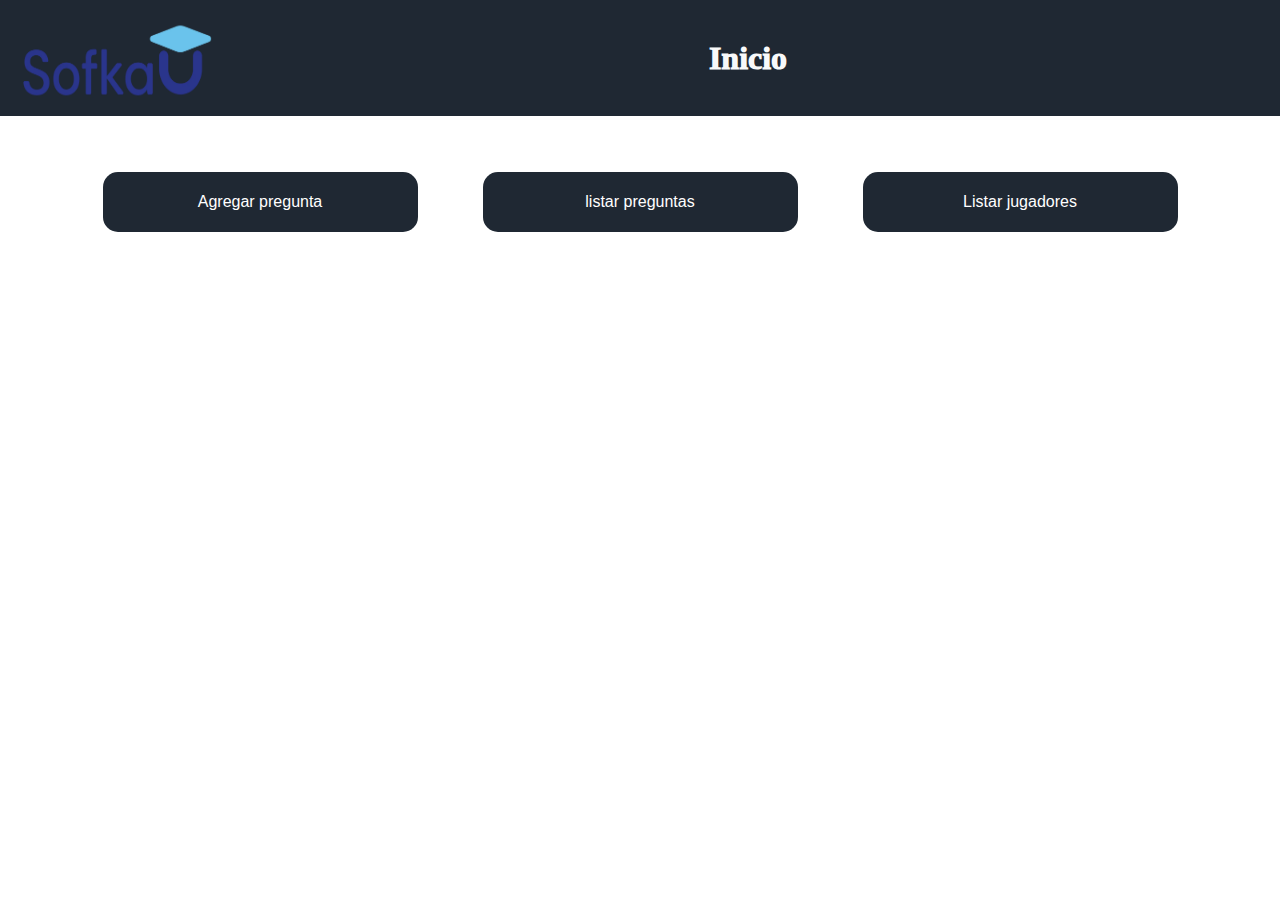
==== administrador.html @ 58f18896 "ADD ---  Se implementa pagina de administrador" ====
<!DOCTYPE html>
<html lang="en">
  <head>
    <meta charset="UTF-8" />
    <meta http-equiv="X-UA-Compatible" content="IE=edge" />
    <meta name="viewport" content="width=device-width, initial-scale=1.0" />
    <link rel="stylesheet" href="./src/css/style.css" />
    <!-- Estilos de bootstrap -->
    <link
      rel="stylesheet"
      href="https://maxcdn.bootstrapcdn.com/bootstrap/4.5.2/css/bootstrap.min.css"
    />
    <title>Document</title>
  </head>
  <body>
    <nav class="navbar navbar-expand-md navbar-dark sticky-top navestilos">
      <!-- Brand -->
      <a class="navbar-brand" href="#"
        ><img
          src="./src/images/logo-sofkau.webp"
          alt="Logo"
          width="200px"
          height="90px"
      /></a>
      <!-- Toggler/collapsibe Button -->
      <button
        class="navbar-toggler"
        type="button"
        data-toggle="collapse"
        data-target="#collapsibleNavbar"
      >
        <span class="navbar-toggler-icon"></span>
      </button>
      <!-- Navbar links -->
      <div
        class="collapse navbar-collapse justify-content-center text-center"
        id="collapsibleNavbar"
      >
        <ul class="navbar-nav">
          <li class="nav-item px-3">
            <a id="tex1" class="nav-link text-light" href="./index.html"
              >Inicio</a
            >
          </li>
        </ul>
      </div>
    </nav>

    <div class="container">
      <div class="row">

        <div class="col-md-4 col-sm-12">
          <button
            class="estilosbutton"
            id="historicopersonal"
            variant="success"
          >
            Agregar pregunta
          </button>
        </div>
        <div class="col-md-4 col-sm-12">
            <button
              class="estilosbutton"
              id="historicopersonal"
              variant="success"
            >
              listar preguntas
            </button>
          </div>
          <div class="col-md-4 col-sm-12">
            <button
              class="estilosbutton"
              id="historicopersonal"
              variant="success"
            >
              Listar jugadores
            </button>
          </div>
      </div>
    </div>

    <!-- Script de bootstrap -->
    <script
      src="https://code.jquery.com/jquery-3.5.1.slim.min.js"
      integrity="sha384-DfXdz2htPH0lsSSs5nCTpuj/zy4C+OGpamoFVy38MVBnE+IbbVYUew+OrCXaRkfj"
      crossorigin="anonymous"
    ></script>
    <script
      src="https://cdn.jsdelivr.net/npm/popper.js@1.16.1/dist/umd/popper.min.js"
      integrity="sha384-9/reFTGAW83EW2RDu2S0VKaIzap3H66lZH81PoYlFhbGU+6BZp6G7niu735Sk7lN"
      crossorigin="anonymous"
    ></script>
    <script
      src="https://cdn.jsdelivr.net/npm/bootstrap@4.6.0/dist/js/bootstrap.min.js"
      integrity="sha384-+YQ4JLhjyBLPDQt//I+STsc9iw4uQqACwlvpslubQzn4u2UU2UFM80nGisd026JF"
      crossorigin="anonymous"
    ></script>
  </body>
</html>
---- src/css/style.css ----
/* $color1: blue;
$color2: red */
.navestilos {
  background-color: #1F2833;
}

.nav-item a:hover {
  background-color: #45A29E;
  font-size: 25px;
  transition: 0.8s;
  font-weight: bold;
  border-radius: 35px;
}

#tex1 {
  font-size: 32px;
  font-weight: 1000;
  font-family: "Caveat", cursive;
}

#tex2 {
  font-size: 32px;
  font-weight: 1000;
  font-family: "Caveat", cursive;
}

#textCategoria {
  font-size: 25px;
  font-weight: 1000;
}

@keyframes cambio {
  0% {
    margin-left: 0;
  }
  20% {
    margin-left: 0;
  }
  25% {
    margin-left: -100%;
  }
  45% {
    margin-left: -100%;
  }
  50% {
    margin-left: -200%;
  }
  70% {
    margin-left: -200%;
  }
  75% {
    margin-left: -300%;
  }
  100% {
    margin-left: -300%;
  }
}
.d-block {
  overflow: hidden;
}

.card {
  margin: 0 auto;
  /* Added */
  float: none;
  /* Added */
  margin-bottom: 10px;
  /* Added */
  margin-top: 50px;
  width: 400px;
  height: auto;
}

.card img {
  height: 180px;
}

.tarjetas1 h2 {
  text-align: center;
  margin-top: 50px;
}

main {
  padding-top: 30px;
}

.titulocategorias {
  text-align: center;
}

.estadisticasjuego {
  text-align: center;
  font-size: 25px;
  font-weight: 1000;
}

#cardestadisticas {
  width: 70%;
  height: auto;
}

.card-title {
  color: black;
}

#textcat {
  margin-top: 12px;
}

.row1 {
  position: absolute;
}

/* about */
.about .member {
  padding: 30px;
  border: 5px solid white;
  border-radius: 20px;
  background: #F9F9FD;
  transition: 0.5s;
}

.about .member:hover {
  box-shadow: 0px 15px 30px rgba(77, 87, 222, 0.3);
  background: #fff;
}

.about .member h4 {
  font-weight: 700;
  margin-bottom: 5px;
  font-size: 20px;
  color: #FC562C;
}

.about .member .pic {
  overflow: hidden;
  width: 180px;
  border-radius: 50%;
}

.about .member p {
  margin: 10px 0 0 0;
  font-size: 14px;
}

.about .member a {
  transition: ease-in-out 0.3s;
  display: flex;
  align-items: center;
  justify-content: center;
  border-radius: 50px;
  width: 38px;
  height: 38px;
  border: 1px solid;
}

.about .member a:hover {
  background: #0061F2;
  color: white;
}

.solitario3 {
  width: 50%;
  margin-left: 25%;
}

footer div {
  background-color: rgba(0, 0, 0, 0.2);
}

.imagen a img {
  width: 90%;
  margin-left: 10%;
  height: 120px;
  margin-top: 60px;
}

#rondaDin {
  text-align: center;
  justify-content: center;
  margin-top: 30px;
  font-size: 50px;
  font-weight: 1000;
  font-family: "Caveat", cursive;
  text-shadow: 3px 5px 5px #080808;
  color: rgb(239, 122, 14);
}

#premioDin {
  text-align: center;
  justify-content: center;
  margin-top: 30px;
  font-size: 50px;
  font-weight: 1000;
  font-family: "Caveat", cursive;
  text-shadow: 5px 5px 5px;
  color: rgb(200, 17, 32);
}

.containercampeon {
  background-image: url("../images/starfall-gif-67.gif");
  padding-top: 70px;
  width: 80%;
  height: 300px;
  text-align: center;
  justify-content: center;
}
.containercampeon h2 {
  margin-top: 5px;
  margin-left: 40px;
  font-size: 80px;
  font-family: "Caveat", cursive;
  text-shadow: 5px 5px 5px;
  font-weight: 500;
}

.body {
  overflow: hidden;
  zoom: 92%;
}

.bienvenido {
  text-align: center;
  font-family: "Caveat", cursive;
  color: #17086d;
  margin-top: 10px;
}
.bienvenido h1 {
  font-weight: bold;
  font-size: 70px;
}

.frases {
  text-align: center;
  margin-top: 5px;
  font-family: "Satisfy", cursive;
}

#temacategoria {
  text-align: center;
  margin-top: 20px;
  font-size: 30px;
}

.btnfinjuego {
  width: 30%;
  height: 50px;
  margin-left: 10%;
  margin-top: 35px;
  background-color: #1F2833;
  border: 2px solid transparent;
  border-radius: 15px;
}

#pregunta {
  text-align: center;
  margin-top: 15px;
  font-family: "Caveat", cursive;
  font-size: 40px;
  font-weight: 800;
}

#relacion {
  text-align: center;
}

#respuestasCol1 {
  margin-top: 10px;
  justify-content: center;
}
#respuestasCol1 .respuestas {
  color: #920c17;
  height: 60px;
  text-align: center;
  justify-content: center;
  align-items: center;
  border-radius: 20px;
  background-color: white;
  border: 2px, solid #0971ad;
  color: #032d46;
  font-weight: bold;
  padding: 8px 15px;
  text-align: center;
  text-decoration: none;
  display: inline-block;
  font-size: 16px;
  margin: 4px 2px;
  -webkit-transition-duration: 0.4s;
  transition-duration: 0.4s;
  cursor: pointer;
  width: 95%;
}
#respuestasCol1 .respuestas:hover {
  background-color: #0971ad;
  color: white;
}

#estadistica h3 {
  margin-left: 4px;
}

#buttonretirar {
  margin-top: 20px;
  font-size: 8px;
  font-weight: 90;
  letter-spacing: 1px;
  padding: 13px 20px 13px;
  outline: 0;
  border: 2px solid black;
  cursor: pointer;
  position: relative;
  background-color: rgba(0, 0, 0, 0);
  user-select: none;
  -webkit-user-select: none;
  touch-action: manipulation;
}

#buttonretirar {
  width: calc(10vw + 6px);
  height: calc(4vw + 6px);
  background-image: linear-gradient(90deg, #00c0ff 0%, #ffcf00 49%, #fc4f4f 80%, #00c0ff 100%);
  border-radius: 45px;
  display: flex;
  align-items: center;
  justify-content: center;
  text-transform: uppercase;
  font-size: 1.5vw;
  font-weight: bold;
}

#buttonretirar:after {
  content: attr(alt);
  width: 10vw;
  height: 4vw;
  background-color: #191919;
  display: flex;
  align-items: center;
  justify-content: center;
}

#buttonretirar:hover {
  animation: slidebg 2s linear infinite;
}

@keyframes slidebg {
  to {
    background-position: 20vw;
  }
}
#estadistica {
  margin-top: 60px;
  border: 3px dotted #ff8833;
  padding: 10px;
  width: auto auto;
  margin-right: 20px;
}
#estadistica h1 {
  text-align: center;
}

#retirarboton {
  margin-left: 50px;
}

.relacionpregunta {
  font-family: "Caveat", cursive;
}

#avatar h3 {
  text-align: center;
}

@media (max-width: 800px) {
  .body {
    overflow: auto;
  }
}
@media (max-width: 760px) {
  .estadisticas {
    text-align: center;
    justify-content: center;
  }
}
@media (max-width: 760px) {
  #buttonretirar {
    margin-left: 25%;
    width: 50%;
    text-align: center;
    justify-content: center;
    padding-top: 5px;
  }

  .dinamico {
    text-align: center;
    justify-content: center;
  }
}
#imgretirar img {
  height: 100px;
  margin-top: 50px;
}

#textomotivacion {
  font-family: "Kalam", cursive;
  font-weight: 1000;
  text-align: center;
  margin-top: 50px;
}
#textomotivacion h3 {
  text-align: center;
}
#textomotivacion p {
  text-align: center;
  font-size: 25px;
}

#avatar img {
  width: 50%;
  margin-left: 20%;
  height: 150px;
  margin-top: 10px;
}
#avatar h3 {
  margin-left: 100px;
  font-family: "Architects Daughter", cursive;
  font-weight: 800;
}

#estadisticaFinal {
  padding: 10px;
  font-family: "Architects Daughter", cursive;
}
#estadisticaFinal h3 {
  text-align: center;
  font-size: 50px;
  font-weight: bold;
}
#estadisticaFinal h2 {
  text-align: left;
  position: relative;
}
#estadisticaFinal h2:hover {
  color: rgb(164, 17, 184);
  text-decoration: underline;
}

.zoom {
  transition: 1.5s ease;
  -moz-transition: 1.5s ease;
  /* Firefox */
  -webkit-transition: 1.5s ease;
  /* Chrome - Safari */
  -o-transition: 1.5s ease;
  /* Opera */
}

.zoom:hover {
  transform: scale(1.5);
  -moz-transform: scale(1.5);
  /* Firefox */
  -webkit-transform: scale(1.5);
  /* Chrome - Safari */
  -o-transform: scale(1.5);
  /* Opera */
  -ms-transform: scale(1.5);
  /* IE9 */
  color: rgb(197, 4, 100);
}

#imgperder img {
  height: 250px;
}

#imgganar img {
  height: 100px;
  margin-top: 50px;
}

#ganar {
  font-weight: 500;
}

.register2-bg {
  background-image: url("../images/registro.webp");
  background-size: cover;
  background-repeat: no-repeat;
  min-height: 100vh;
}

#fondoregistro {
  background-color: black;
}

.btnregestilos {
  background-color: #F9FF33;
  border: 2px solid transparent;
  border-radius: 15px;
  width: 60%;
  margin-top: 6px;
}

.btnregestilos:hover {
  background-color: #FF4500;
  font-size: 20px;
  transition: 1.2s;
  font-weight: 400;
}

@media (max-width: 1200px) {
  .register2-bg {
    min-height: 50vh;
  }
}
@media (max-width: 800px) {
  .btnregestilos {
    margin-top: 5px;
    width: 80%;
    margin-left: 10%;
  }
}
.register3-bg {
  background-image: url("../images/ct.jpg");
  background-size: cover;
  background-repeat: no-repeat;
  min-height: 100vh;
}

#fondoregistro2 {
  background-color: black;
}

@media (max-width: 1200px) {
  .register3-bg {
    min-height: 50vh;
  }
}
.container {
  margin-top: 50px;
}

.estilosbutton {
  background-color: #1F2833;
  border: 2px solid transparent;
  border-radius: 15px;
  width: 90%;
  margin-top: 6px;
  height: 60px;
  color: white;
  font-weight: 500;
  margin-left: 5%;
}

.btnbuscarborrar {
  background-color: #45A29E;
  border: 2px solid transparent;
  border-radius: 10px;
  font-weight: 500;
}

.btnbuscarborrar:hover {
  background-color: #66FCF1;
  border: 2px solid transparent;
  border-radius: 10px;
}

.estilosbutton:hover {
  background-color: #66FCF1;
  font-size: 20px;
  transition: 1.2s;
  font-weight: bold;
  color: black;
}

/* Estilos para mi historico0. */
#containerformulario {
  margin-top: 40px;
}

#misestadisticas {
  height: 35px;
  width: 60%;
  border: 2px solid;
  border-radius: 15px;
}

#btnhistorico {
  height: 47px;
  width: 70%;
  background-color: #1F2833;
  border: 2px solid transparent;
  border-radius: 15px;
  margin-top: 6px;
  color: white;
  font-weight: 500;
  margin-left: 15%;
}

#buscarestadisticas {
  margin-left: 12%;
  width: 50%;
  height: 45px;
  border-radius: 15px;
  margin-top: 12px;
}

#table {
  /* margin-left: 5%; */
  width: 100%;
  margin-top: 50px;
  text-align: center;
  justify-content: center;
}

#tablepersonal {
  margin-left: 10%;
  width: 80%;
  margin-top: 50px;
  text-align: center;
  justify-content: center;
}

#table2 {
  width: 100%;
  margin-top: 50px;
  text-align: center;
  justify-content: center;
}

@media (max-width: 600px) {
  #buscarestadistica {
    margin-top: 5px;
    width: 80%;
    margin-left: 10%;
  }
}
#estadisticaFinal h2 {
  text-align: center;
  justify-content: center;
}

#avatar h3 {
  text-align: center;
  justify-content: center;
}

/*# sourceMappingURL=style.css.map */
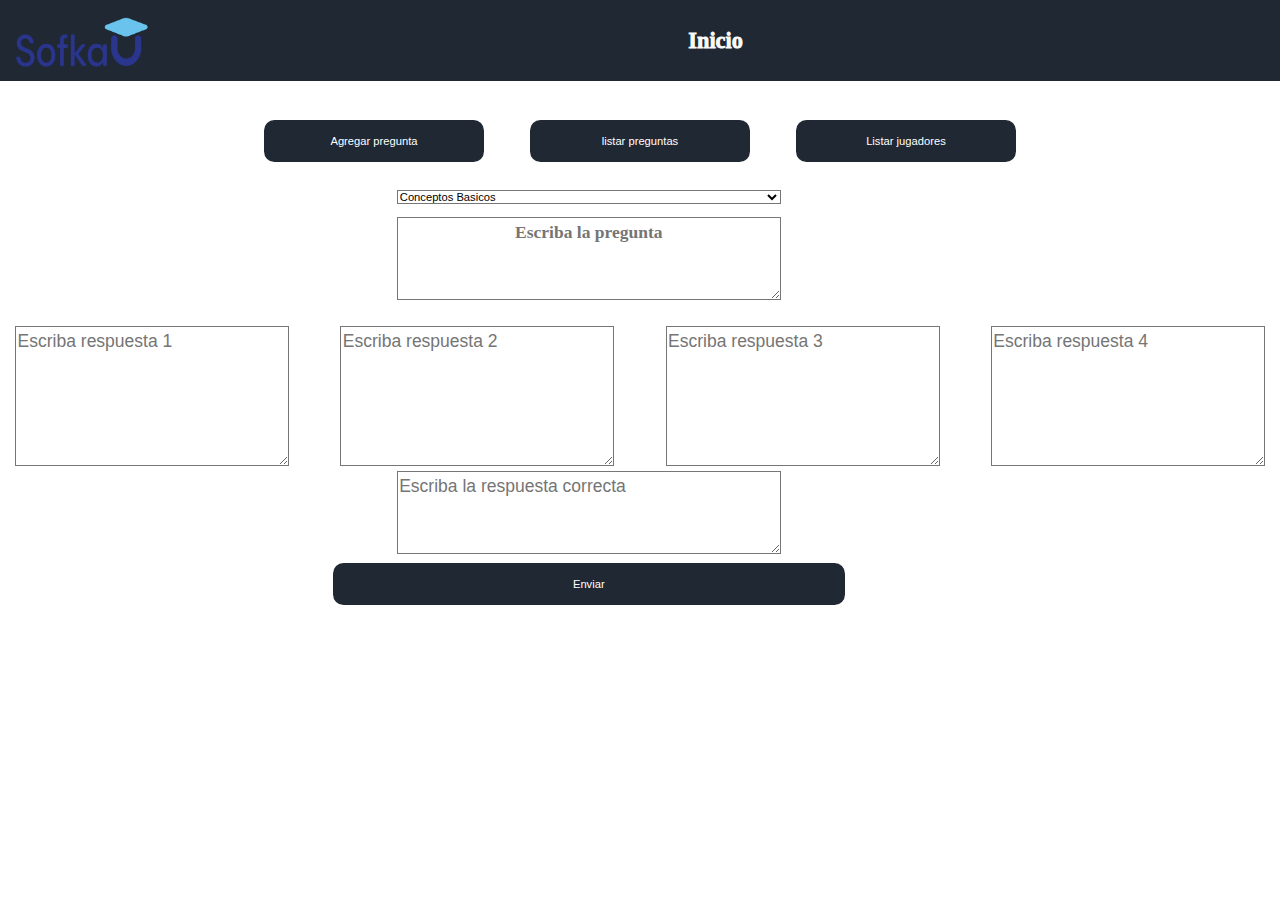
==== commit ac166ffd: "Se de deja el proyecto ya desplegado en la web" ====
--- a/administrador.html
+++ b/administrador.html
@@ -12,7 +12,7 @@
     />
     <title>Document</title>
   </head>
-  <body>
+  <body id="administrador">
     <nav class="navbar navbar-expand-md navbar-dark sticky-top navestilos">
       <!-- Brand -->
       <a class="navbar-brand" href="#"
@@ -48,7 +48,6 @@
 
     <div class="container">
       <div class="row">
-
         <div class="col-md-4 col-sm-12">
           <button
             class="estilosbutton"
@@ -59,25 +58,117 @@
           </button>
         </div>
         <div class="col-md-4 col-sm-12">
-            <button
-              class="estilosbutton"
-              id="historicopersonal"
-              variant="success"
-            >
-              listar preguntas
-            </button>
-          </div>
-          <div class="col-md-4 col-sm-12">
-            <button
-              class="estilosbutton"
-              id="historicopersonal"
-              variant="success"
-            >
-              Listar jugadores
-            </button>
-          </div>
+          <button
+            class="estilosbutton"
+            id="historicopersonal"
+            variant="success"
+          >
+            listar preguntas
+          </button>
+        </div>
+        <div class="col-md-4 col-sm-12">
+          <button
+            class="estilosbutton"
+            id="historicopersonal"
+            variant="success"
+          >
+            Listar jugadores
+          </button>
+        </div>
       </div>
     </div>
+
+    <!-- Probando para maquetar -->
+    <div class="containerpreguntas">
+        <!-- desde aca sera dinamico -->
+      <div class="row">
+        <div class="col-12">
+          <select id="categorias">
+            <option value="conceptosbasicos">Conceptos Basicos</option>
+            <option value="condicionales">Condicionales</option>
+            <option value="ciclos">Ciclos</option>
+            <option value="arrays">Arrays</option>
+            <option value="poo">POO</option>
+          </select>
+        </div>
+        <!-- Aca van las preguntas -->
+        <div class="col-12">
+          <textarea
+            name="pregunta"
+            id="pregunta"
+            cols="7"
+            rows="3"
+            autocomplete
+            placeholder="Escriba la pregunta"
+          ></textarea>
+        </div>
+        <!-- Aca van las respuestas -->
+        <div class="col-md-6 col-sm-12 col-lg-3">
+            <textarea
+            class="estilospreguntas"
+            name="respuesta1"
+            id="respuesta1"
+            autocomplete
+            placeholder="Escriba respuesta 1"
+          ></textarea>
+        </div>
+        <div class="col-md-6 col-sm-12 col-lg-3">
+            <textarea
+            class="estilospreguntas"
+            name="respuesta2"
+            id="respuesta2"
+           
+            autocomplete
+            placeholder="Escriba respuesta 2"
+          ></textarea>
+        </div>
+        <div class="col-md-6 col-sm-12 col-lg-3">
+            <textarea
+            class="estilospreguntas"
+            name="respuesta3"
+            id="respuesta3"
+            
+            autocomplete
+            placeholder="Escriba respuesta 3"
+          ></textarea>
+        </div>
+        <div class="col-md-6 col-sm-12 col-lg-3">
+            <textarea
+            class="estilospreguntas"
+            name="respuesta4"
+            id="respuesta4"
+            autocomplete
+            placeholder="Escriba respuesta 4"
+          ></textarea>
+        </div>
+        <!-- Aca va la respuesta -->
+        <div class="col-12">
+            <textarea
+              name="correcta"
+              id="correcta"
+              cols="7"
+              rows="3"
+              autocomplete
+              placeholder="Escriba la respuesta correcta"
+            ></textarea>
+          </div>
+          <div class="col-12">
+            <div id="alertapregunta"></div>
+            <button
+            class="btnenviarpregunta"
+            id="enviarpregunta"
+            variant="success"
+          >
+            Enviar
+          </button>
+
+          </div>
+         
+      </div>
+    </div>
+
+    <!-- Script propios -->
+    <script src="./src/data/administrador.js"></script>
 
     <!-- Script de bootstrap -->
     <script
--- a/src/css/style.css
+++ b/src/css/style.css
@@ -643,4 +643,64 @@
   justify-content: center;
 }
 
+#categorias {
+  margin-top: 40px;
+  width: 30%;
+  margin-left: 31%;
+}
+
+#administrador {
+  zoom: 70%;
+}
+
+#pregunta {
+  font-size: 25px;
+  margin-left: 31%;
+  width: 30%;
+}
+
+#correcta {
+  font-size: 25px;
+  margin-left: 31%;
+  width: 30%;
+}
+
+.estilospreguntas {
+  margin-top: 30px;
+  font-size: 25px;
+  margin-left: 5%;
+  width: 90%;
+  height: 200px;
+}
+
+.btnenviarpregunta {
+  background-color: #1F2833;
+  border: 2px solid transparent;
+  border-radius: 15px;
+  width: 40%;
+  margin-top: 6px;
+  height: 60px;
+  color: white;
+  font-weight: 500;
+  margin-left: 26%;
+}
+
+#alertapregunta {
+  width: 35%;
+  margin-left: 30%;
+  color: black;
+  font-size: 30px;
+  font-weight: 600;
+  text-align: center;
+  font-family: "Courier New", Courier, monospace;
+}
+
+.btnenviarpregunta:hover {
+  background-color: #66FCF1;
+  font-size: 20px;
+  transition: 1.2s;
+  font-weight: bold;
+  color: black;
+}
+
 /*# sourceMappingURL=style.css.map */
